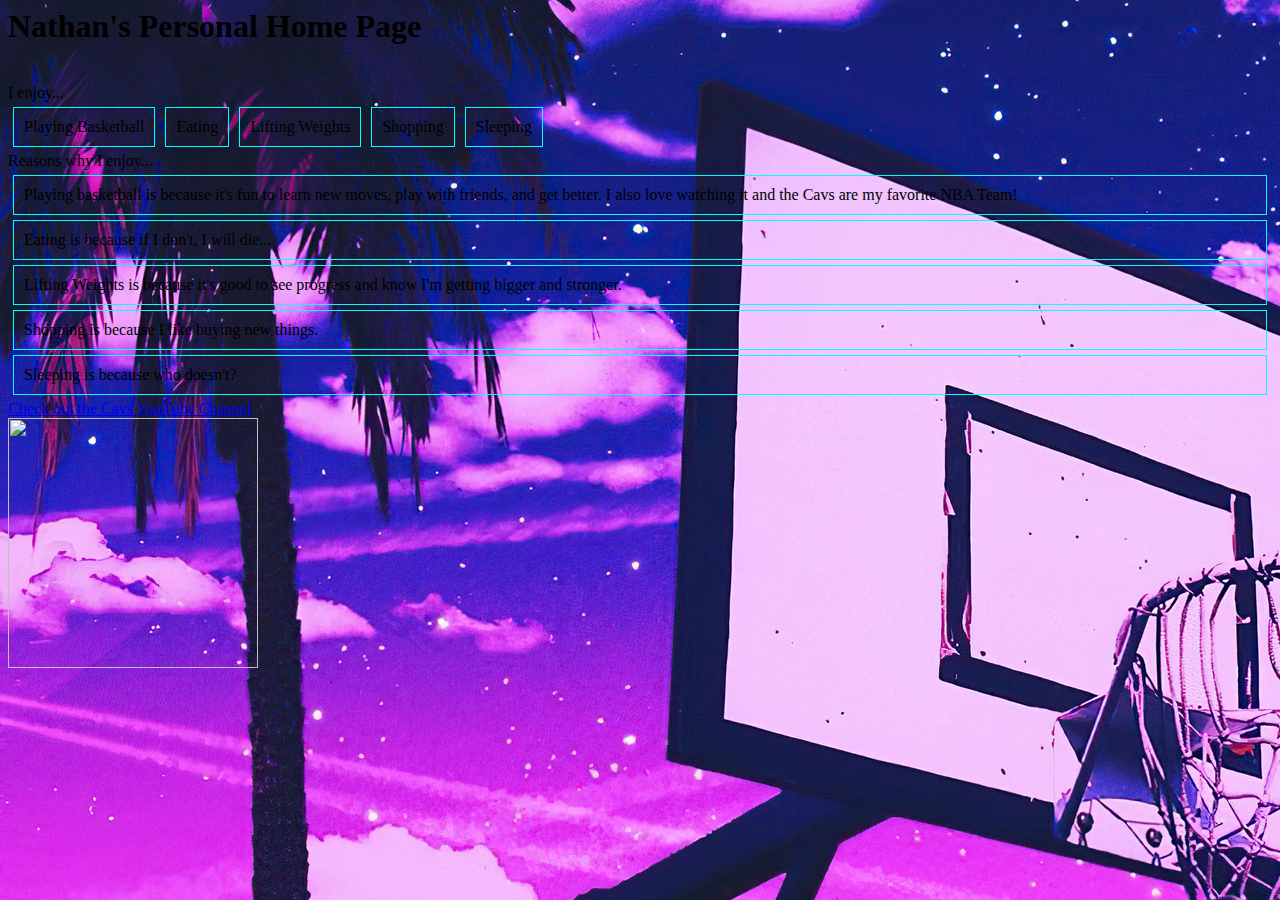
==== index.html @ d5017b2f "added cavs link and logo" ====
<html>
    <head>
        <title>My Page</title>
        <link rel="stylesheet" href="/scripts/style.css">
    </head>
    <body>
        <h1>Nathan's Personal Home Page</h1>
        <br>
        I enjoy...
        <div class = "flex-container1">
            <div class = "flex-item">Playing Basketball</div>
            <div class = "flex-item">Eating</div>
            <div class = "flex-item">Lifting Weights</div>
            <div class = "flex-item">Shopping</div>
            <div class = "flex-item">Sleeping</div>
        </div>
        Reasons why I enjoy...
        <div class = "flex-container2">
            <div class = "flex-item">Playing basketball is because it's fun to learn new moves, play with friends, and get better. I also love watching it and the Cavs are my favorite NBA Team!</div>
            <div class = "flex-item">Eating is because if I don't, I will die...</div>
            <div class = "flex-item">Lifting Weights is because it's good to see progress and know I'm getting bigger and stronger.</div>
            <div class = "flex-item">Shopping is because I like buying new things.</div>
            <div class = "flex-item">Sleeping is because who doesn't?</div>
        </div>
        <a href="https://www.youtube.com/channel/UCOdS-I1sYkKWhtTjMUWP_TA">Check out the Cavs YouTube Channel</a>
        <br>
        <img src="https://cdn.bleacherreport.net/images/team_logos/328x328/cleveland_cavaliers.png" width="250px" height="250px">
    </body>
</html>
---- scripts/style.css ----
body {
    background-image:url('/images/basketball-hoop-purple-sky-background.jpg') ;
}

.flex-container1 {
    display: flex;
    flex-direction: row;
}
.flex-container2 {
    display: block;
}
.flex-item {
    padding: 10px;
    border: 1px solid #00FFFF;
    margin: 5px;
}
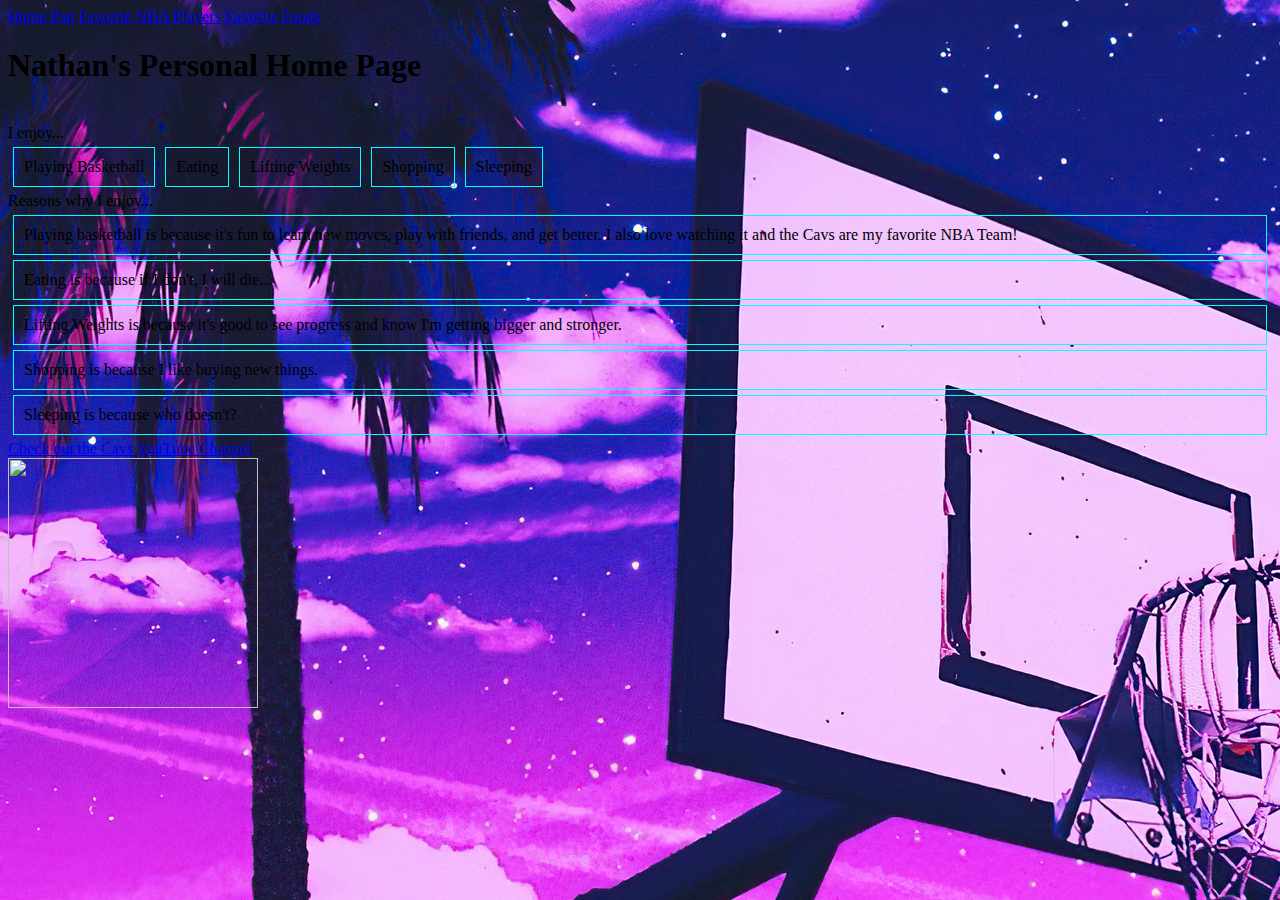
==== commit dbe7d300: "added nav bar" ====
--- a/index.html
+++ b/index.html
@@ -4,6 +4,11 @@
         <link rel="stylesheet" href="/scripts/style.css">
     </head>
     <body>
+        <div class="topnav">
+            <a href="\\dacc-file.delawareareacc.org\Student\24BattigN\My Documents\Web Repository\MyWebRepository\index.html">Home Pag</a>
+            <a href="\\dacc-file.delawareareacc.org\Student\24BattigN\My Documents\Web Repository\MyWebRepository\players.html">Favorite NBA Players</a>
+            <a href="\\dacc-file.delawareareacc.org\Student\24BattigN\My Documents\Web Repository\MyWebRepository\food.html">Favorite Foods</a>
+          </div>
         <h1>Nathan's Personal Home Page</h1>
         <br>
         I enjoy...
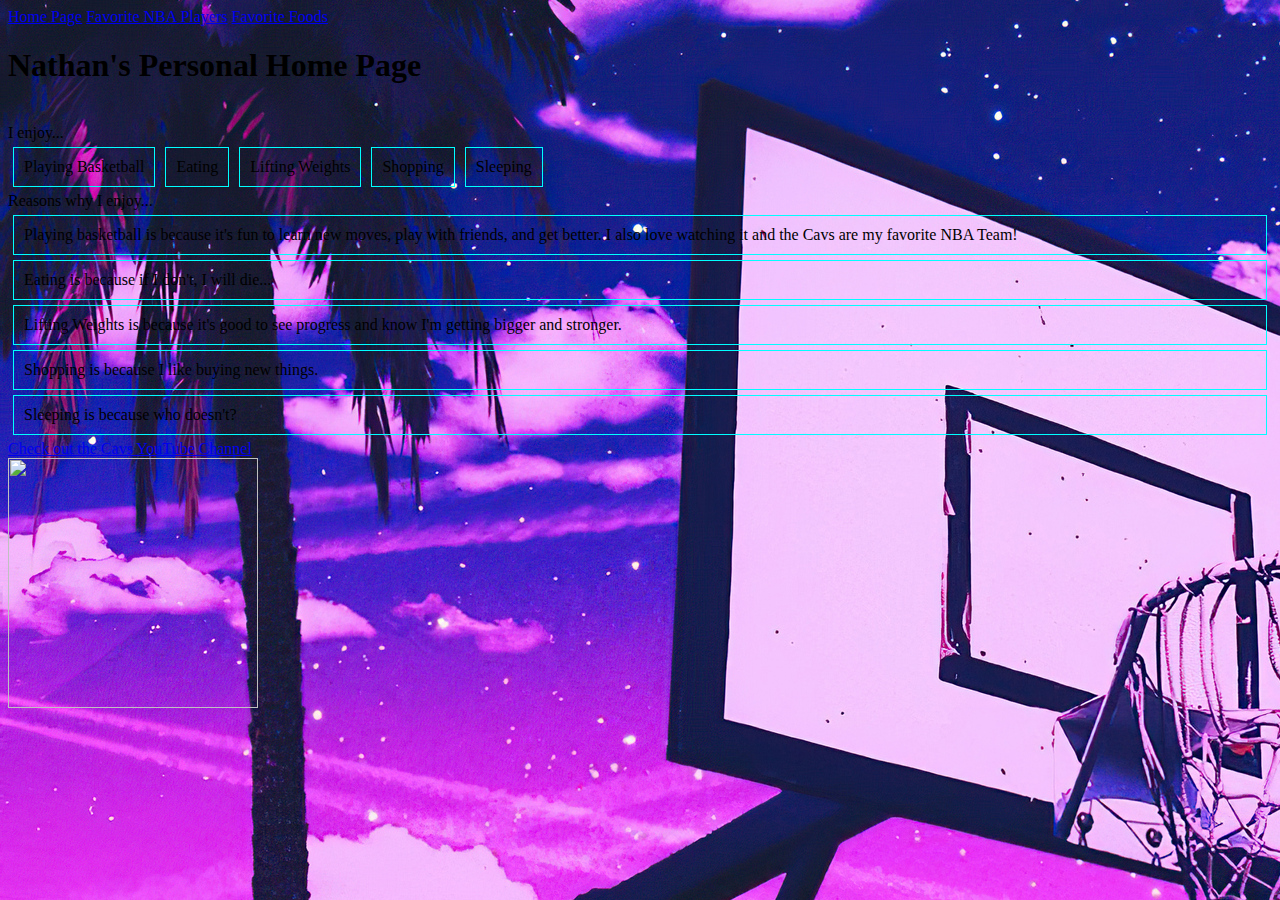
==== commit 8d86336d: "finished nba players" ====
--- a/index.html
+++ b/index.html
@@ -5,7 +5,7 @@
     </head>
     <body>
         <div class="topnav">
-            <a href="\\dacc-file.delawareareacc.org\Student\24BattigN\My Documents\Web Repository\MyWebRepository\index.html">Home Pag</a>
+            <a href="\\dacc-file.delawareareacc.org\Student\24BattigN\My Documents\Web Repository\MyWebRepository\index.html">Home Page</a>
             <a href="\\dacc-file.delawareareacc.org\Student\24BattigN\My Documents\Web Repository\MyWebRepository\players.html">Favorite NBA Players</a>
             <a href="\\dacc-file.delawareareacc.org\Student\24BattigN\My Documents\Web Repository\MyWebRepository\food.html">Favorite Foods</a>
           </div>
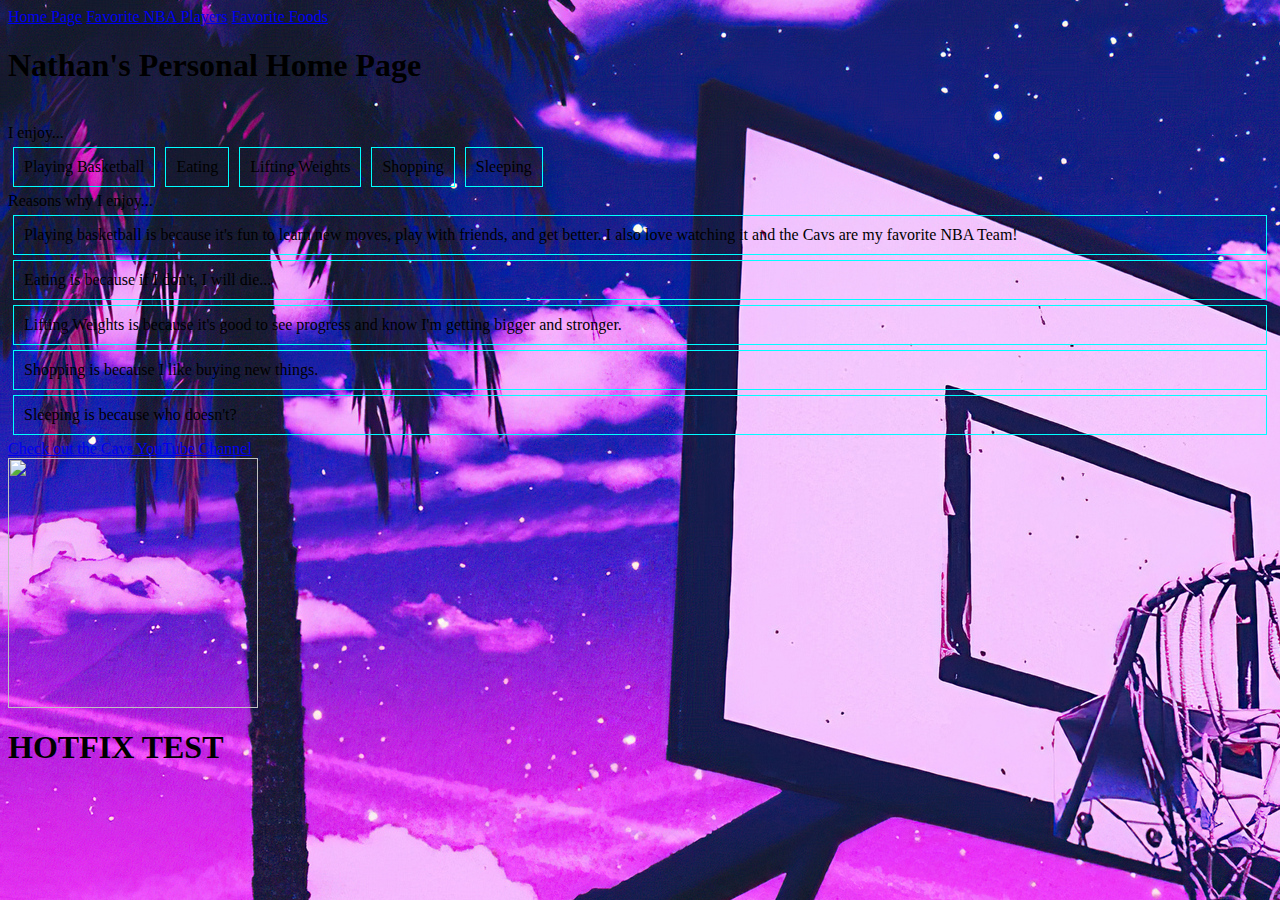
==== commit f073463e: "test" ====
--- a/index.html
+++ b/index.html
@@ -5,9 +5,9 @@
     </head>
     <body>
         <div class="topnav">
-            <a href="\\dacc-file.delawareareacc.org\Student\24BattigN\My Documents\Web Repository\MyWebRepository\index.html">Home Page</a>
-            <a href="\\dacc-file.delawareareacc.org\Student\24BattigN\My Documents\Web Repository\MyWebRepository\players.html">Favorite NBA Players</a>
-            <a href="\\dacc-file.delawareareacc.org\Student\24BattigN\My Documents\Web Repository\MyWebRepository\food.html">Favorite Foods</a>
+            <a href="http://127.0.0.1:5555/index.html">Home Page</a>
+            <a href="http://127.0.0.1:5555/players.html">Favorite NBA Players</a>
+            <a href="http://127.0.0.1:5555/food.html">Favorite Foods</a>
           </div>
         <h1>Nathan's Personal Home Page</h1>
         <br>
@@ -30,5 +30,6 @@
         <a href="https://www.youtube.com/channel/UCOdS-I1sYkKWhtTjMUWP_TA">Check out the Cavs YouTube Channel</a>
         <br>
         <img src="https://cdn.bleacherreport.net/images/team_logos/328x328/cleveland_cavaliers.png" width="250px" height="250px">
+        <h1>HOTFIX TEST</h1>
     </body>
 </html>
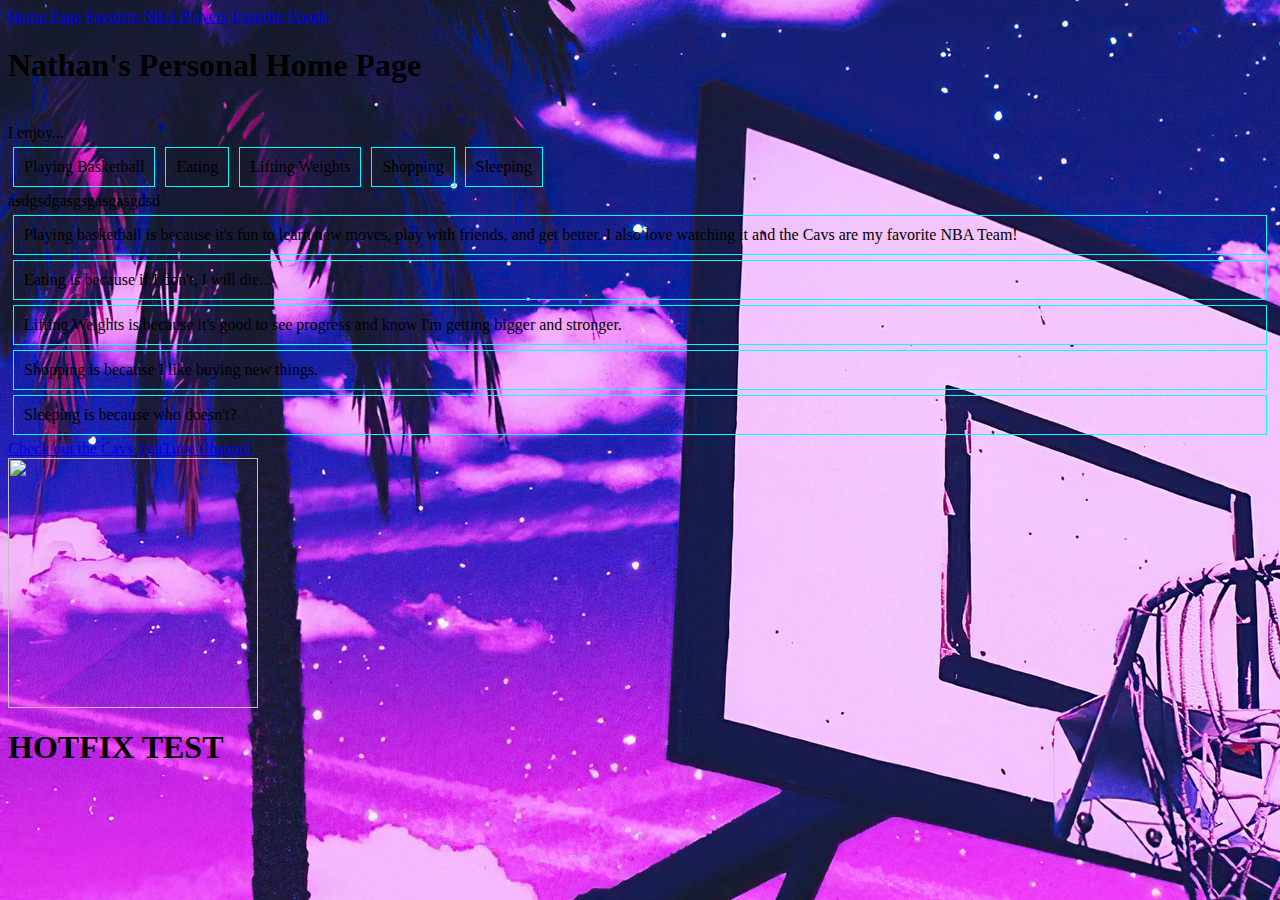
==== commit 42d61a3b: "ttt" ====
--- a/index.html
+++ b/index.html
@@ -19,7 +19,7 @@
             <div class = "flex-item">Shopping</div>
             <div class = "flex-item">Sleeping</div>
         </div>
-        Reasons why I enjoy...
+        asdgsdgasgsgasgasgdsd
         <div class = "flex-container2">
             <div class = "flex-item">Playing basketball is because it's fun to learn new moves, play with friends, and get better. I also love watching it and the Cavs are my favorite NBA Team!</div>
             <div class = "flex-item">Eating is because if I don't, I will die...</div>
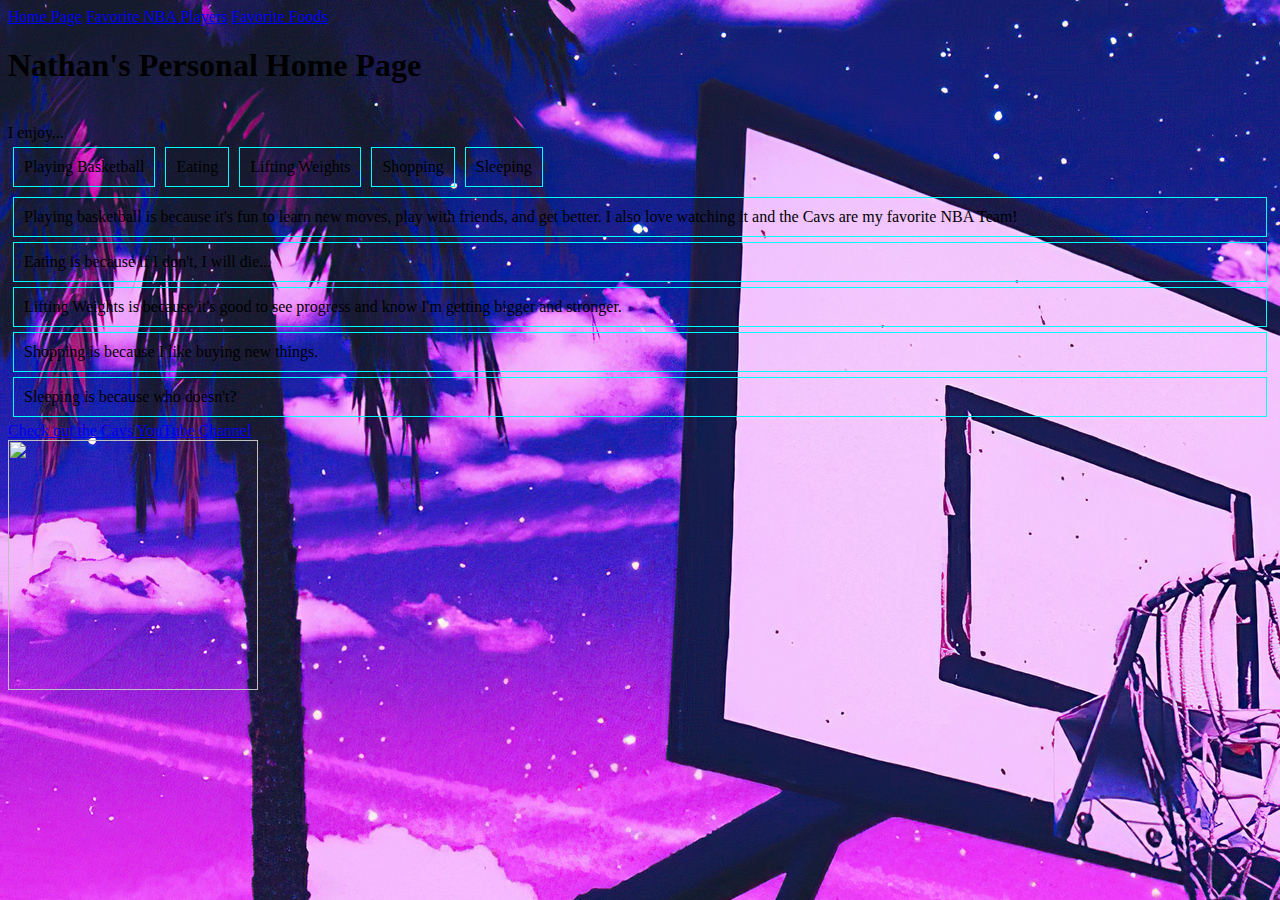
==== commit 5d5414f9: "fixed" ====
--- a/index.html
+++ b/index.html
@@ -19,7 +19,6 @@
             <div class = "flex-item">Shopping</div>
             <div class = "flex-item">Sleeping</div>
         </div>
-        asdgsdgasgsgasgasgdsd
         <div class = "flex-container2">
             <div class = "flex-item">Playing basketball is because it's fun to learn new moves, play with friends, and get better. I also love watching it and the Cavs are my favorite NBA Team!</div>
             <div class = "flex-item">Eating is because if I don't, I will die...</div>
@@ -30,6 +29,5 @@
         <a href="https://www.youtube.com/channel/UCOdS-I1sYkKWhtTjMUWP_TA">Check out the Cavs YouTube Channel</a>
         <br>
         <img src="https://cdn.bleacherreport.net/images/team_logos/328x328/cleveland_cavaliers.png" width="250px" height="250px">
-        <h1>HOTFIX TEST</h1>
     </body>
 </html>
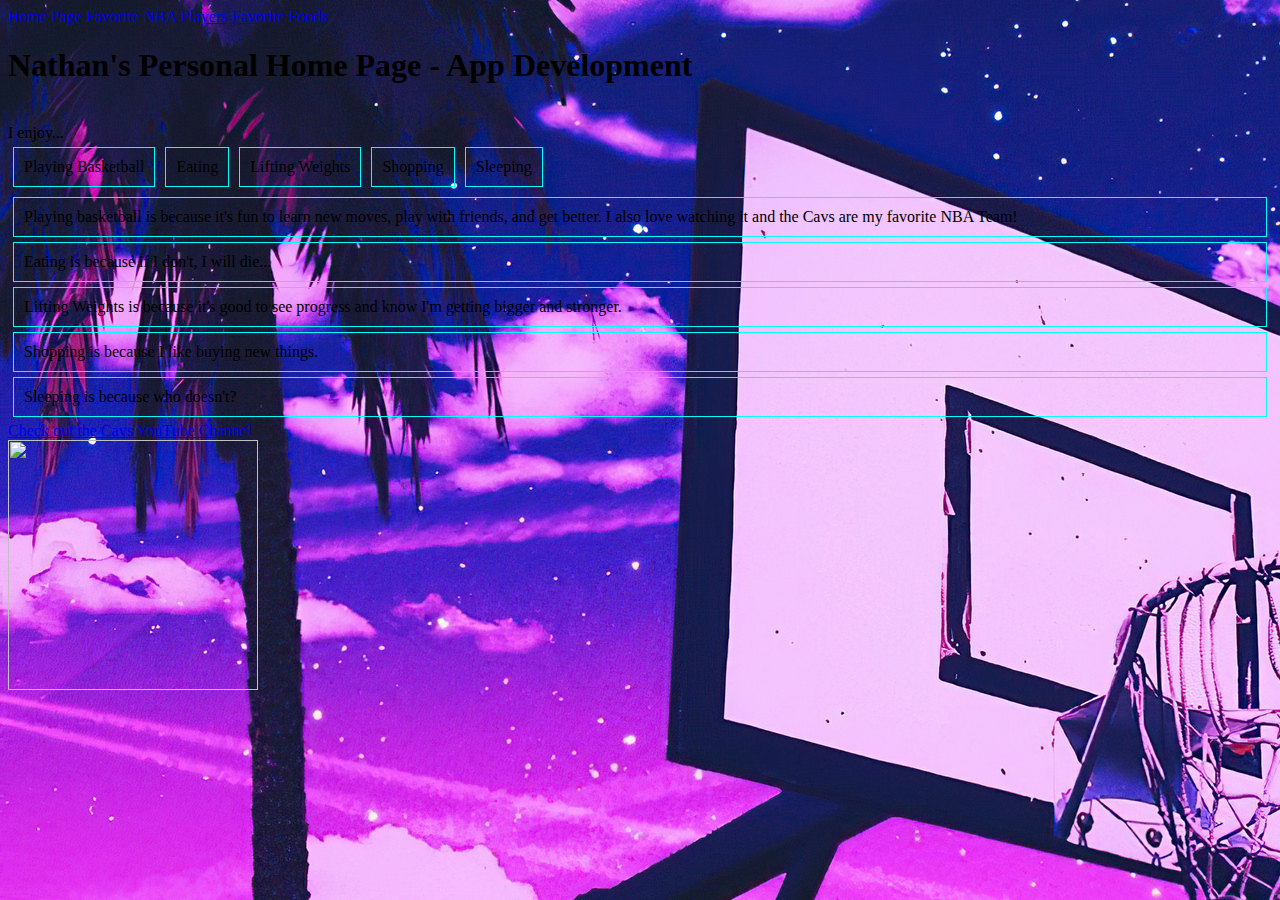
==== commit b0ec2ea2: "edited" ====
--- a/index.html
+++ b/index.html
@@ -9,7 +9,7 @@
             <a href="http://127.0.0.1:5555/players.html">Favorite NBA Players</a>
             <a href="http://127.0.0.1:5555/food.html">Favorite Foods</a>
           </div>
-        <h1>Nathan's Personal Home Page</h1>
+        <h1>Nathan's Personal Home Page - App Development</h1>
         <br>
         I enjoy...
         <div class = "flex-container1">
